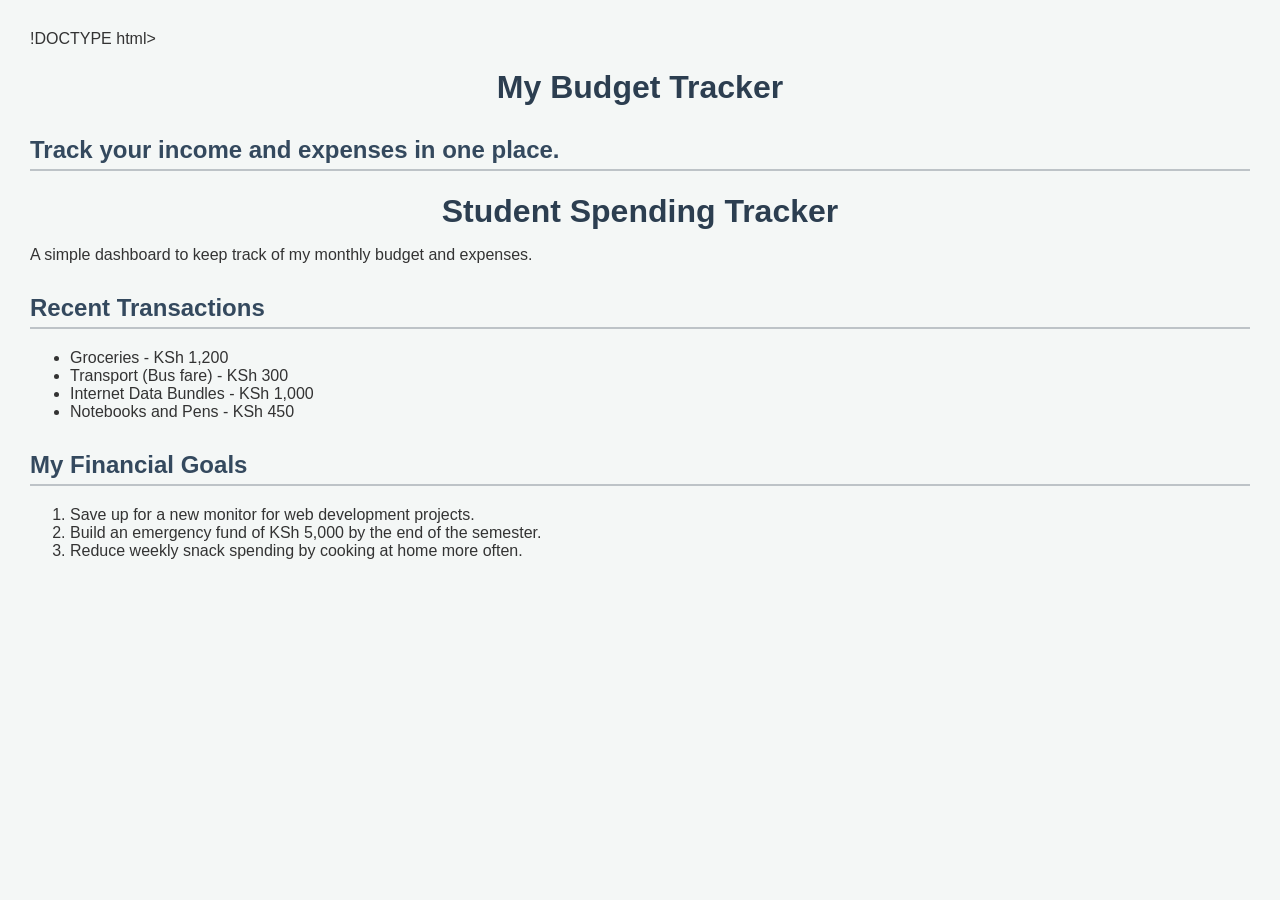
==== indexDemo.html @ 961da4b3 "Initial commit" ====
!DOCTYPE html>
<html lang="en">
<head>
    <title>SpendWise</title>
    <link rel="stylesheet" href="styles.css">
</head>
<body>
<h1>My Budget Tracker</h1>
<h2>Track your income and expenses in one place.</h2>
<div class="tracker-container">
    <h1>Student Spending Tracker</h1>
        <p>A simple dashboard to keep track of my monthly budget and expenses.</p>

    <h2>Recent Transactions</h2>
        <ul>
            <li>Groceries - KSh 1,200</li>
            <li>Transport (Bus fare) - KSh 300</li>
            <li>Internet Data Bundles - KSh 1,000</li>
            <li>Notebooks and Pens - KSh 450</li>
        </ul>

    <h2>My Financial Goals</h2>
        <ol>
            <li>Save up for a new monitor for web development projects.</li>
            <li>Build an emergency fund of KSh 5,000 by the end of the semester.</li>
            <li>Reduce weekly snack spending by cooking at home more often.</li>
        </ol>
</div>
</body>
</html>
---- styles.css ----
/* 1. ELEMENT SELECTORS */
body {
    font-family: 'Segoe UI', Tahoma, Geneva, Verdana, sans-serif;
    background-color: #f4f7f6;
    color: #333;
    margin: 0;
    padding: 30px;
}

h1 {
    text-align: center;
    color: #2c3e50;
    margin-bottom: 10px;
}

h2 {
    color: #34495e;
    border-bottom: 2px solid #bdc3c7;
    padding-bottom: 5px;
    margin-top: 30px;
}

/* 2. CLASS SELECTORS */

/* Making the video link visually appealing and interactive  */
.video-link {
  color: #bd1989; /* Initial color */
  text-decoration: none; /* Removes the default underline */
  font-weight: bold;
  
  display: inline-block; 
  
  transition: transform 0.3s ease, color 0.3s ease; 
}

.video-link:hover {
  color: #1ad227; /* The new color on hover */
  
  transform: translateY(-5px); 
}

/* Making the input section visually distinct */
.add-expense {
    background-color: #ffffff;
    padding: 20px;
    margin: 20px 0;
    border-radius: 8px;
    box-shadow: 0 4px 6px rgba(0, 0, 0, 0.1);
    border-left: 5px solid #3498db;
}

/* Making the placeholder section visually distinct */
.your-expense {
    background-color: #e8f8f5;
    padding: 20px;
    margin: 20px 0;
    border-radius: 8px;
    box-shadow: 0 4px 6px rgba(0, 0, 0, 0.1);
    border-left: 5px solid #1abc9c;
}

/* 3. ID SELECTORS */
/* Styling the specific input elements */
#expense-name, #expense-amount, #expense-category, #your-expense-name {
    padding: 10px;
    margin: 10px 15px 15px 0;
    border: 1px solid #ccc;
    border-radius: 4px;
    font-size: 14px;
}

#web-image {
    max-width: 100%;
    height: auto;
    border-radius: 8px;
    box-shadow: 0 2px 4px rgba(0,0,0,0.1);
}
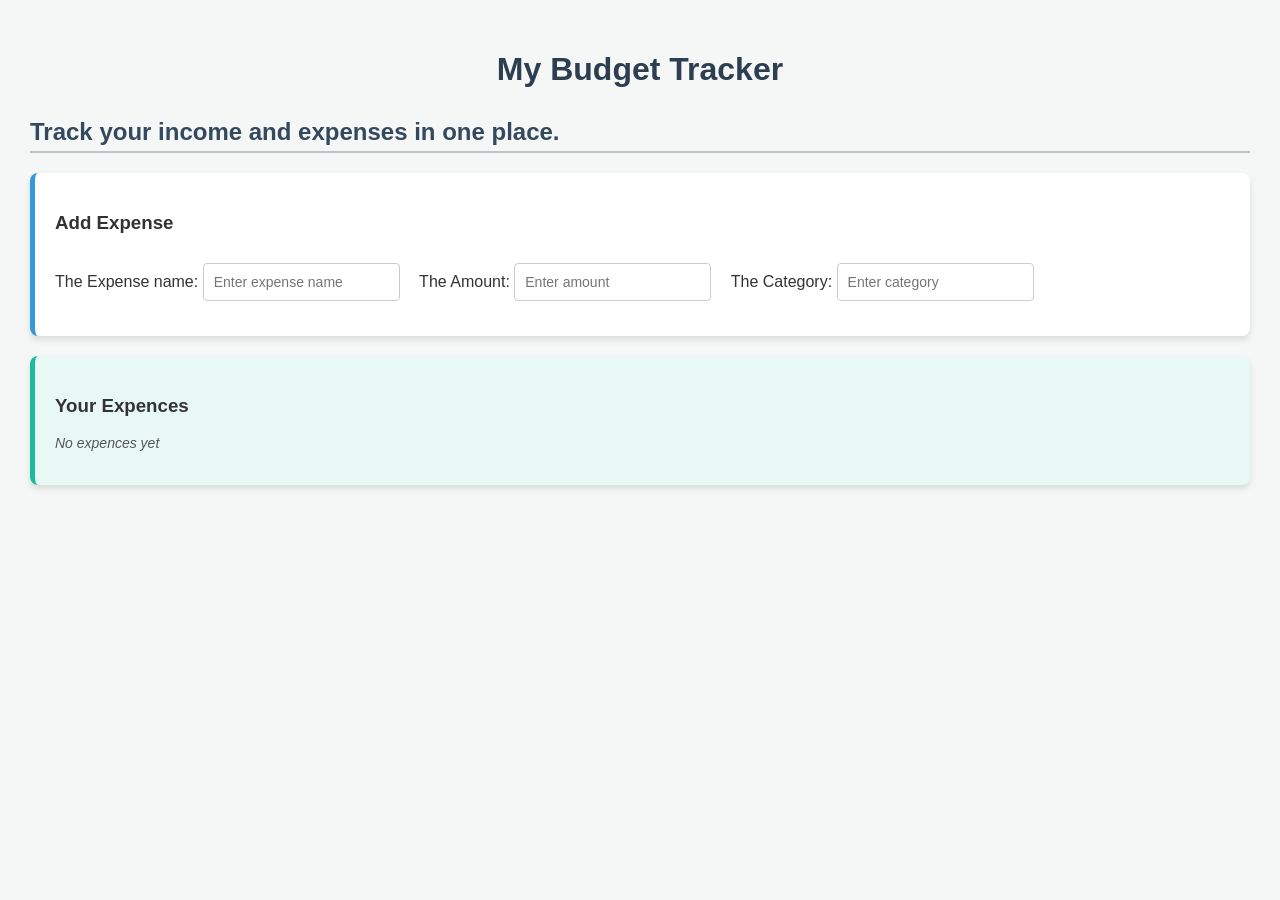
==== commit 242d835d: "File updated" ====
--- a/indexDemo.html
+++ b/indexDemo.html
@@ -1,4 +1,4 @@
-!DOCTYPE html>
+<!DOCTYPE html>
 <html lang="en">
 <head>
     <title>SpendWise</title>
@@ -6,25 +6,20 @@
 </head>
 <body>
 <h1>My Budget Tracker</h1>
-<h2>Track your income and expenses in one place.</h2>
-<div class="tracker-container">
-    <h1>Student Spending Tracker</h1>
-        <p>A simple dashboard to keep track of my monthly budget and expenses.</p>
+<h2>Track your income and expenses in one place.</h2>  
 
-    <h2>Recent Transactions</h2>
-        <ul>
-            <li>Groceries - KSh 1,200</li>
-            <li>Transport (Bus fare) - KSh 300</li>
-            <li>Internet Data Bundles - KSh 1,000</li>
-            <li>Notebooks and Pens - KSh 450</li>
-        </ul>
+<section class="add-expense">
+        <h3>Add Expense</h3>
+        <label for="expense-name">The Expense name:</label> <input type="text" id="expense-name" placeholder="Enter expense name">
+        <label for="expense-amount">The Amount:</label> <input type="number" id="expense-amount" placeholder="Enter amount">
+        <label for="expense-category">The Category:</label> <input type="text" id="expense-category" placeholder="Enter category">
+</section>
 
-    <h2>My Financial Goals</h2>
-        <ol>
-            <li>Save up for a new monitor for web development projects.</li>
-            <li>Build an emergency fund of KSh 5,000 by the end of the semester.</li>
-            <li>Reduce weekly snack spending by cooking at home more often.</li>
-        </ol>
-</div>
+<section class="your-expense">
+        <h3>Your Expences</h3>
+        <p id="your-expense-name">No expences yet</p>
+</section>
+
+<script src="script.js"></script>
 </body>
 </html>
--- a/styles.css
+++ b/styles.css
@@ -18,6 +18,10 @@
     border-bottom: 2px solid #bdc3c7;
     padding-bottom: 5px;
     margin-top: 30px;
+}
+
+label {
+    font-weight: 500;
 }
 
 /* 2. CLASS SELECTORS */
@@ -61,12 +65,20 @@
 
 /* 3. ID SELECTORS */
 /* Styling the specific input elements */
-#expense-name, #expense-amount, #expense-category, #your-expense-name {
+#expense-name, #expense-amount, #expense-category {
     padding: 10px;
     margin: 10px 15px 15px 0;
     border: 1px solid #ccc;
     border-radius: 4px;
     font-size: 14px;
+}
+
+/* Styling the paragraph replacement */
+#your-expense-name {
+    font-size: 14px;
+    color: #555;
+    font-style: italic;
+    margin-top: 10px;
 }
 
 #web-image {
